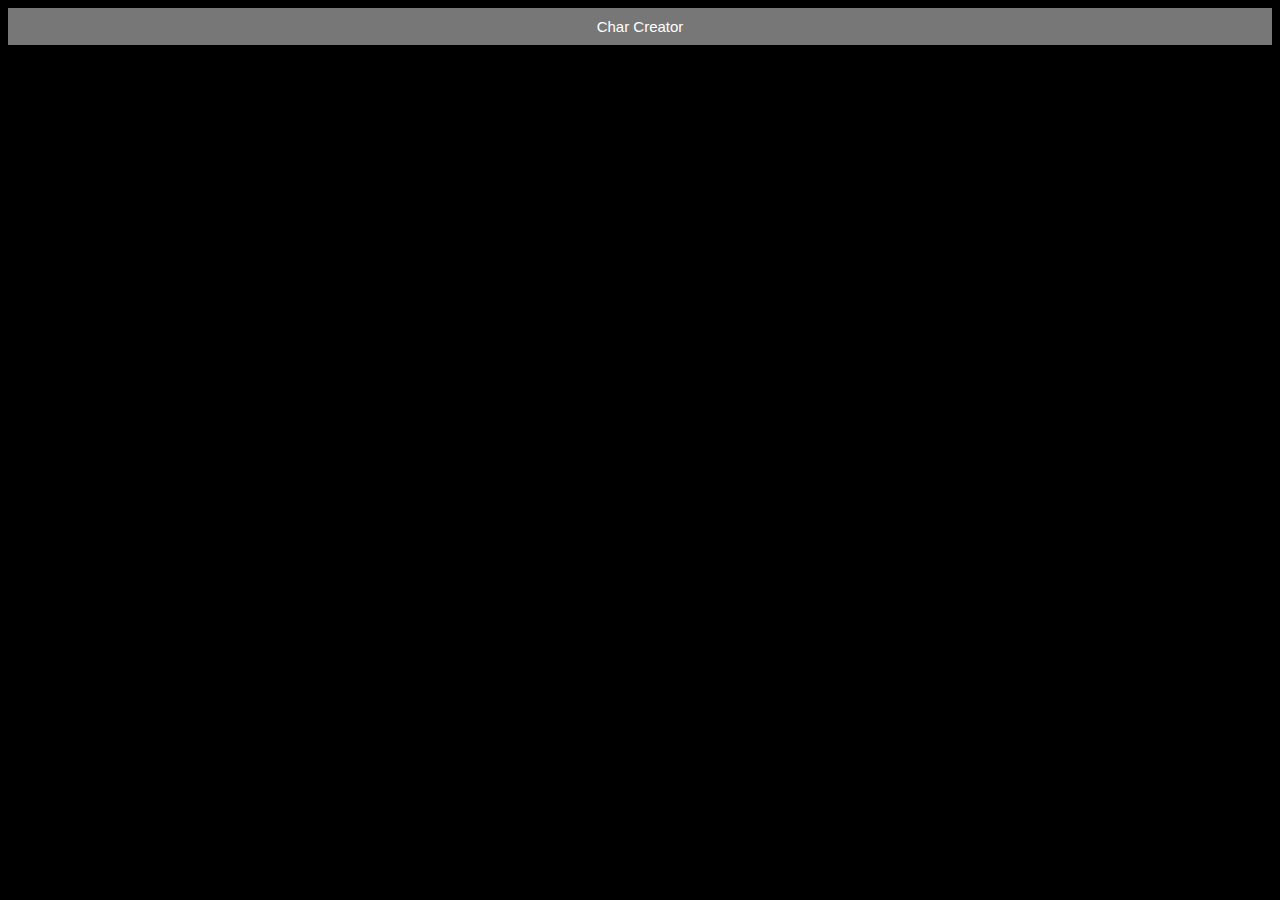
==== account.html @ d0646de4 "Add files via upload" ====
<!DOCTYPE html>
<html lang="en">
<head>
    <meta charset="UTF-8">
    <meta name="viewport" content="width=device-width, initial-scale=1.0">
    <title>Crystal</title>
    <link rel="stylesheet" href="style.css">
</head>
<body>
    <div class="collapsible-section">
        <button class="collapsible">Char Creator </button>
        <div class="content">
            <div class="neon-container">
                <input type="text" id="textBox1" value="E-mail" class="neon-input">
                <button onclick="copyText('textBox1', this)" class="neon-button">Copy</button>
            </div>
            <div class="neon-container">

                <input type="text" id="textBox2" value="Username" class="neon-input">
                <button onclick="copyText('textBox2', this)" class="neon-button">Copy</button>
            </div>
            <div class="neon-container">
                <input type="text" id="textBox3" value="password" class="neon-input">
                <button onclick="copyText('textBox3', this)" class="neon-button">Copy</button>
            </div>
            <div class="neon-container">
                <input type="text" id="textBox4" value="RP Char Name" class="neon-input">
                <button onclick="copyText('textBox4', this)" class="neon-button">Copy</button>
            </div>
            <div class="neon-container">
                <input type="text" id="textBox5" value="RP Char Surnames" class="neon-input">
                <button onclick="copyText('textBox5', this)" class="neon-button">Copy</button>
            </div>
        </div>
    </div>
    <!-- Repeat for other sections -->
    <script src="script.js"></script>
</body>
</html>
---- style.css ----
@import url('https://fonts.googleapis.com/css2?family=Dancing+Script:wght@400..700&display=swap');
@import url('https://fonts.googleapis.com/css2?family=Playpen+Sans:wght@100..800&display=swap');

body{
    background-color: black;
}
h1 {
  font-family: "Montserrat", sans-serif;
  font-weight: 600;
  color: #00ff00;
  text-align: center;
  text-shadow: 0 0 5px #00ff00, 0 0 10px #00ff00, 0 0 15px #00ff00, 0 0 20px #00ff00;
  margin-top: 10px;
}
a{
  text-decoration: none;
  color: #000
}
.warning{
  font-family: "Montserrat", sans-serif;
  font-weight: 400;
  color: #00ff00;
  text-align: center;
  text-shadow: 0 0 5px #00ff00, 0 0 10px #00ff00, 0 0 15px #00ff00, 0 0 20px #00ff00;
}
.container {
    display: flex;
    flex-direction: column;
    justify-content: center; /* Center horizontally */
    align-items: center;    /* Center vertically */
    height: 100vh;          /* Full viewport height */
}
.card {
    --white: hsl(0, 0%, 100%);
    --black: hsl(240, 15%, 9%);
    --paragraph: hsl(0, 0%, 83%);
    --line: hsl(240, 9%, 17%);
    --primary: hsl(189, 92%, 58%);
  
    position: relative;
  
    display: flex;
    flex-direction: column;
    gap: 1rem;
  
    padding: 2rem;
    width: 25rem;
    background-color: hsla(240, 15%, 9%, 1);
    background-image: radial-gradient(
        at 88% 40%,
        hsla(240, 15%, 9%, 1) 0px,
        transparent 85%
      ),
      radial-gradient(at 49% 30%, hsla(240, 15%, 9%, 1) 0px, transparent 85%),
      radial-gradient(at 14% 26%, hsla(240, 15%, 9%, 1) 0px, transparent 85%),
      radial-gradient(at 0% 64%, hsl(189, 99%, 26%) 0px, transparent 85%),
      radial-gradient(at 41% 94%, hsl(189, 97%, 36%) 0px, transparent 85%),
      radial-gradient(at 100% 99%, hsl(188, 94%, 13%) 0px, transparent 85%);
  
    border-radius: 1rem;
    box-shadow: 0px -16px 24px 0px rgba(255, 255, 255, 0.25) inset;
    margin-bottom: 2rem;
  }
  
  .card .card__border {
    overflow: hidden;
    pointer-events: none;
  
    position: absolute;
    z-index: -10;
    top: 50%;
    left: 50%;
    transform: translate(-50%, -50%);
  
    width: calc(100% + 2px);
    height: calc(100% + 2px);
    background-image: linear-gradient(
      0deg,
      hsl(0, 0%, 100%) -50%,
      hsl(0, 0%, 40%) 100%
    );
  
    border-radius: 1rem;
  }
  
  .card .card__border::before {
    content: "";
    pointer-events: none;
  
    position: fixed;
    z-index: 200;
    top: 50%;
    left: 50%;
    transform: translate(-50%, -50%), rotate(0deg);
    transform-origin: left;
  
    width: 200%;
    height: 10rem;
    background-image: linear-gradient(
      0deg,
      hsla(0, 0%, 100%, 0) 0%,
      hsl(189, 100%, 50%) 40%,
      hsl(189, 100%, 50%) 60%,
      hsla(0, 0%, 40%, 0) 100%
    );
  
    animation: rotate 8s linear infinite;
  }
  
  @keyframes rotate {
    to {
      transform: rotate(360deg);
    }
  }
  .card .card_title__container {
    display: flex;
    flex-direction: column;
    align-items: center;
    gap: 0.5rem;
    font-family: "Dancing Script", cursive;
    font-optical-sizing: auto;
    font-weight: 400;
    font-style: normal;
  }
  .card .card_title__container .card_title {
    font-size: 2.5rem;
    color: var(--white);
  }
  
  .card .card_title__container .card_paragraph {
    margin-top: 0.25rem;
    font-size: 1.5rem;
    color: var(--paragraph);
  }
  
  .card .line {
    width: 100%;
    height: 0.1rem;
    background-color: var(--line);
  
    border: none;
  }
  
  .card .card__list {
    display: flex;
    flex-direction: column;
    gap: 0.5rem;
    font-family: "Playpen Sans", cursive;
    font-optical-sizing: auto;
    font-weight: 400;
    font-style: normal;
  }
  
  .card .card__list .card__list_item {
    display: flex;
    align-items: center;
    gap: 0.5rem;
  }
  
  .card .card__list .card__list_item .check {
    display: flex;
    justify-content: center;
    align-items: center;
  
    width: 1rem;
    height: 1rem;
    background-color: var(--primary);
  
    border-radius: 50%;
  }
  
  .card .card__list .card__list_item .check .check_svg {
    width: 0.75rem;
    height: 0.75rem;
  
    fill: var(--black);
  }
  
  .card .card__list .card__list_item .list_text {
    font-size: 0.75rem;
    color: var(--white);
  }
  
  .card .button {
    cursor: pointer;
  
    padding: 0.5rem;
    width: 100%;
    background-image: linear-gradient(
      0deg,
      hsl(189, 92%, 58%),
      hsl(189, 99%, 26%) 100%
    );
  
    font-size: 0.75rem;
    color: b;
  
    border: 0;
    border-radius: 9999px;
    /* box-shadow: inset 0 -2px 25px -4px var(--white); */
  }
  .card .category {
    cursor: pointer;
  
    padding: 0.5rem;
    width: 100%;
    background-image: linear-gradient(
      0deg,
      hsl(0, 0%, 0%),
      hsl(0, 0%, 100%) 100%
    );
  
    font-size: 0.75rem;
    color: var(--white);
  
    border: 0;
    border-radius: 9999px;
    box-shadow: inset 0 -2px 25px -4px var(--white);
  }
/* Discord */
/* This is an example, feel free to delete this code */

.tooltip-container {
    margin-bottom: 2vh;
    position: relative;
    background-color: #f47fff;
    cursor: pointer;
    transition: all 0.2s;
    font-size: 17px;
    /*padding: 0.7em 1.8em;*/
    width: 50px;
    height: 50px;
    border-radius: 50%;
    display: flex;
    align-items: center;
    justify-content: center;
    fill: #fff;
    box-shadow: rgba(0, 0, 0, 0.1) 0px 4px 25px;
    border: 1px solid rgba(255, 255, 255, 0.18);
  }
  .tooltip-container .borde-back {
    width: 60px;
    height: 60px;
    background-color: #fff;
    display: flex;
    align-items: center;
    justify-content: center;
    border-radius: 50%;
    box-shadow: none;
  }
  
  .tooltip-container .icon {
    width: 50px;
    height: 50px;
    border-radius: 50%;
    display: flex;
    align-items: center;
    justify-content: center;
    z-index: 10;
    background-color: #5865f2;
    cursor: pointer;
  }
  
  .tooltip {
    position: absolute;
    top: -2;
    left: -45px; 
    transform: translateX(
      -32%
    ); 
    width: 160px;
    height: 52px;
    opacity: 0;
    pointer-events: none;
    transition: all 0.6s;
    border-radius: 50px;
    background-color: #f47fff;
    background-image: linear-gradient(
      -90deg,
      #f47fff 0%,
      #5865f2 75%,
      #5865f2 100%
    );
    display: flex;
    align-items: center;
    justify-content: right;
    padding-right: 16px;
    color: #fff;
    font-size: 18px;
    font-family: "Montserrat", sans-serif;
    font-weight: 600;
  }
  
  .tooltip::before {
    position: absolute;
    content: "";
    height: 0.6em;
    width: 0.6em;
    right: -0.2em; 
    top: 50%; 
    transform: translateY(-50%) rotate(45deg); 
    background: var(--background);
  }
  
  .tooltip-container:hover .tooltip {
    left: 100%; 
    opacity: 1;
    visibility: visible;
    pointer-events: auto;
    z-index: -10;
  }
  .tooltip-container:hover {
    transform: translateX(-50px);
    transition: 0.5s linear;
  }
  
  .neon-button {
    background-color: #1a1a1a;
    border: 2px solid #00ff00;
    color: #00ff00;
    padding: 10px 20px;
    margin: 10px;
    cursor: pointer;
    font-size: 1rem;
    transition: all 0.3s ease;
    box-shadow: 0 0 5px #00ff00, 0 0 10px #00ff00, 0 0 15px #00ff00, 0 0 20px #00ff00;
}

.neon-button:hover {
    background-color: #00ff00;
    color: #1a1a1a;
    box-shadow: 0 0 10px #00ff00, 0 0 15px #00ff00, 0 0 20px #00ff00, 0 0 25px #00ff00;
}

.neon-container {
    display: flex;
    flex-direction: column;
    align-items: center;
    margin: 10px 0;
}

.neon-input {
    background-color: #1a1a1a;
    border: 2px solid #00ff00;
    color: #00ff00;
    padding: 10px;
    margin: 5px 0;
    width: 80%;
    text-align: center;
    font-size: 1rem;
    box-shadow: 0 0 5px #00ff00, 0 0 10px #00ff00, 0 0 15px #00ff00, 0 0 20px #00ff00;
}

.collapsible {
  background-color: #777;
  color: white;
  cursor: pointer;
  padding: 10px;
  width: 100%;
  border: none;
  text-align: left;
  outline: none;
  font-size: 15px;
  text-align: center;
}

.active, .collapsible:hover {
  background-color: #555;
}

.content {
  padding: 0 18px;
  display: none;
  overflow: hidden;
  background-color: #000;
}

@media (min-width: 600px) {
    .neon-container {
        flex-direction: row;
        justify-content: center;
    }

    .neon-input {
        width: 50vw;
        margin-right: 10px;
    }
}
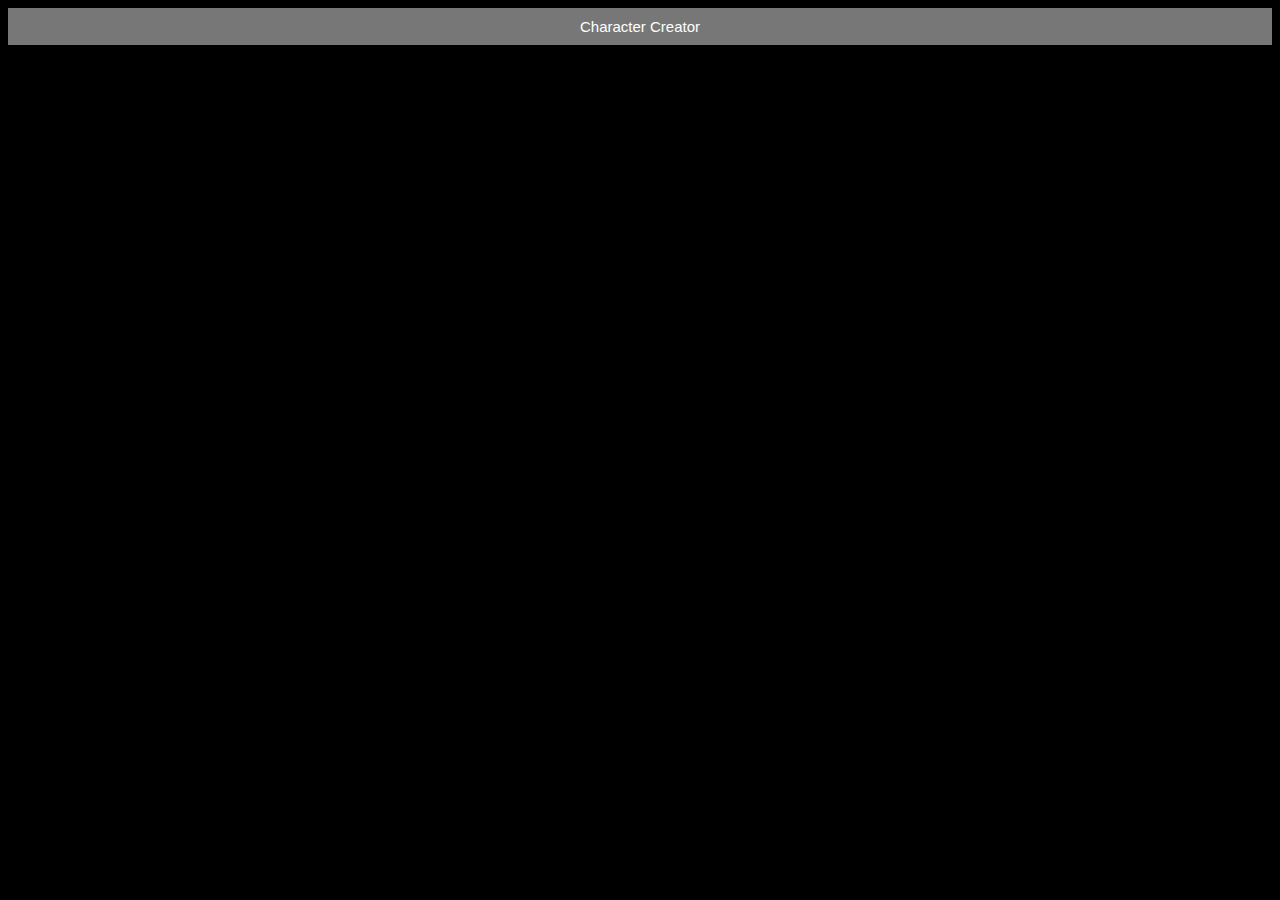
==== commit 70822782: "account.html" ====
--- a/account.html
+++ b/account.html
@@ -9,7 +9,7 @@
 </head>
 <body>
     <div class="collapsible-section">
-        <button class="collapsible">Char Creator </button>
+        <button class="collapsible">Character Creator </button>
         <div class="content">
             <div class="neon-container">
                 <input type="text" id="textBox1" value="E-mail" class="neon-input">
@@ -25,11 +25,11 @@
                 <button onclick="copyText('textBox3', this)" class="neon-button">Copy</button>
             </div>
             <div class="neon-container">
-                <input type="text" id="textBox4" value="RP Char Name" class="neon-input">
+                <input type="text" id="textBox4" value="RP Character Name" class="neon-input">
                 <button onclick="copyText('textBox4', this)" class="neon-button">Copy</button>
             </div>
             <div class="neon-container">
-                <input type="text" id="textBox5" value="RP Char Surnames" class="neon-input">
+                <input type="text" id="textBox5" value="RP Character Lastname" class="neon-input">
                 <button onclick="copyText('textBox5', this)" class="neon-button">Copy</button>
             </div>
         </div>
